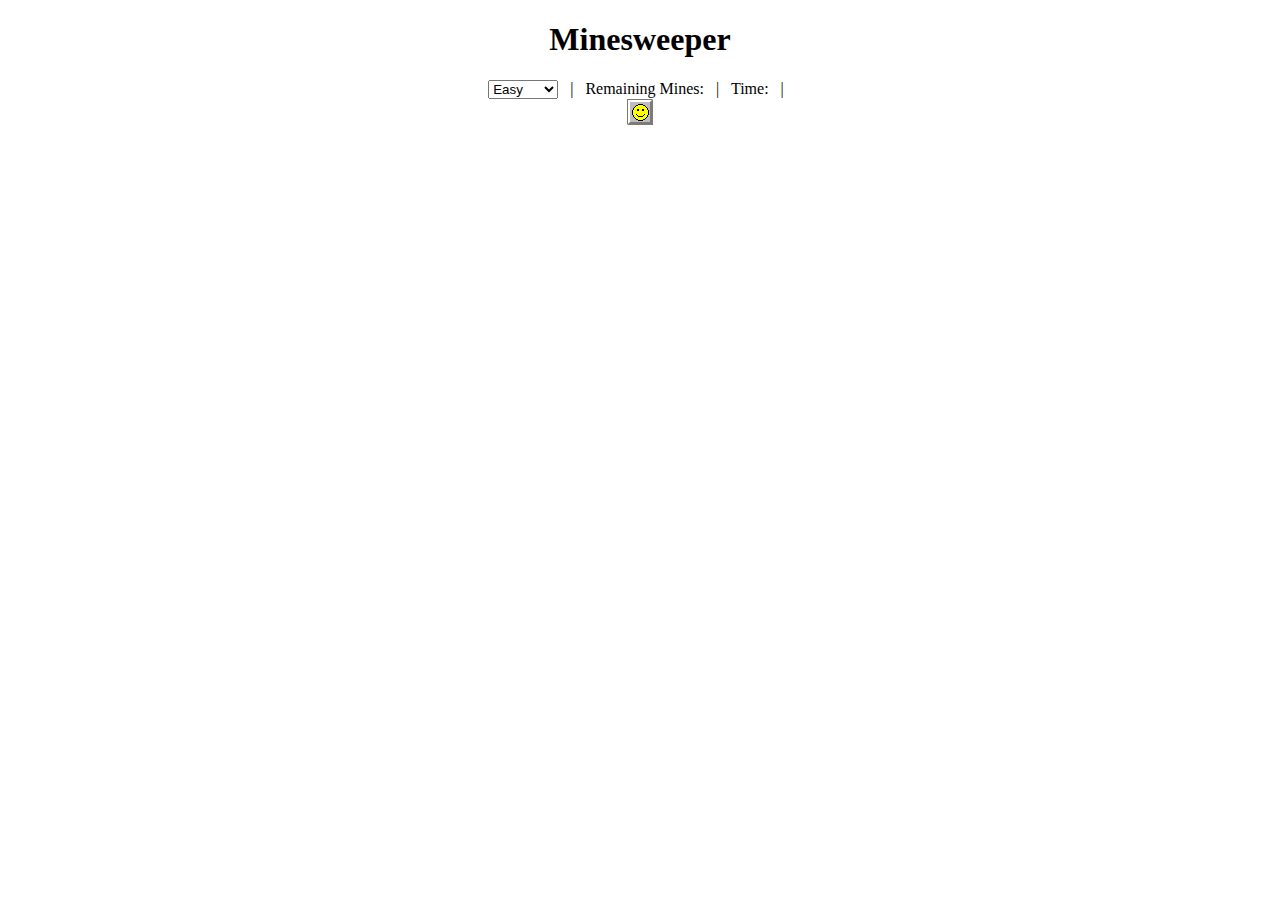
==== minesweeper/index.html @ 21eb7039 "changing file name" ====
<!DOCTYPE html>
<html>
    <head>
    
        <title>Minesweeper</title>

        <link type="text/css" rel="stylesheet" href="./css/style.css" />
        <script type="text/javascript" src="js/minesweeper.js" ></script>

    </head>

    <body>
        <h1> Minesweeper </h1>

        <div>
            <select id="difficulty" onchange="setDifficulty();">
               <option value="0">Easy</option>
               <option value="1">Medium</option>
               <option value="2">Hard</option>
            </select>
            
            <span>&nbsp;&nbsp;|&nbsp;&nbsp;</span>
            <span>Remaining Mines:</span>
            <span id="flagCount" > </span>
            <span>&nbsp;&nbsp;|&nbsp;&nbsp;</span>
            <span>Time:</span>
            <span id="timer" > </span>
            <span>&nbsp;&nbsp;|&nbsp;&nbsp;</span>
        </div>
        
        <div id="smiley" class="smiley" onmousedown="smileyDown();" onmouseup="smileyUp();" onclick="startGame();"></div>
        
        <div id="minefield"></div>
    </body>
</html>
---- minesweeper/css/style.css ----
.tile {
    width: 16px;
    height: 16px;
    float: left;
    background-image: url("../images/clear.png");
}

.hidden {
    background-image: url("../images/hidden.png");
}

.flag {
    background-image: url("../images/flag.png");
}

.mine {
    background-image: url("../images/mine.png");
}
.mine_hit {
    background-image: url("../images/mine_hit.png");
}
.mine_marked {
    background-image: url("../images/mine_marked.png");
}

.tile_1 {
    background-image: url("../images/tile_1.png");
}
.tile_2 {
    background-image: url("../images/tile_2.png");
}
.tile_3 {
    background-image: url("../images/tile_3.png");
}
.tile_4 {
    background-image: url("../images/tile_4.png");
}
.tile_5 {
    background-image: url("../images/tile_5.png");
}
.tile_6 {
    background-image: url("../images/tile_6.png");
}
.tile_7 {
    background-image: url("../images/tile_7.png");
}
.tile_8 {
    background-image: url("../images/tile_8.png");
}

.smiley {
    margin:auto;
    width: 26px;
    height: 26px;
    background-image: url("../images/face_up.png");
}
.face_down {
    background-image: url("../images/face_down.png");
}
.face_limbo {
    background-image: url("../images/face_limbo.png");
}
.face_lose {
    background-image: url("../images/face_lose.png");
}
.face_win {
    background-image: url("../images/face_win.png");
}

h1 {
    text-align: center;
}
div {
    margin:auto;
    text-align: center;
}
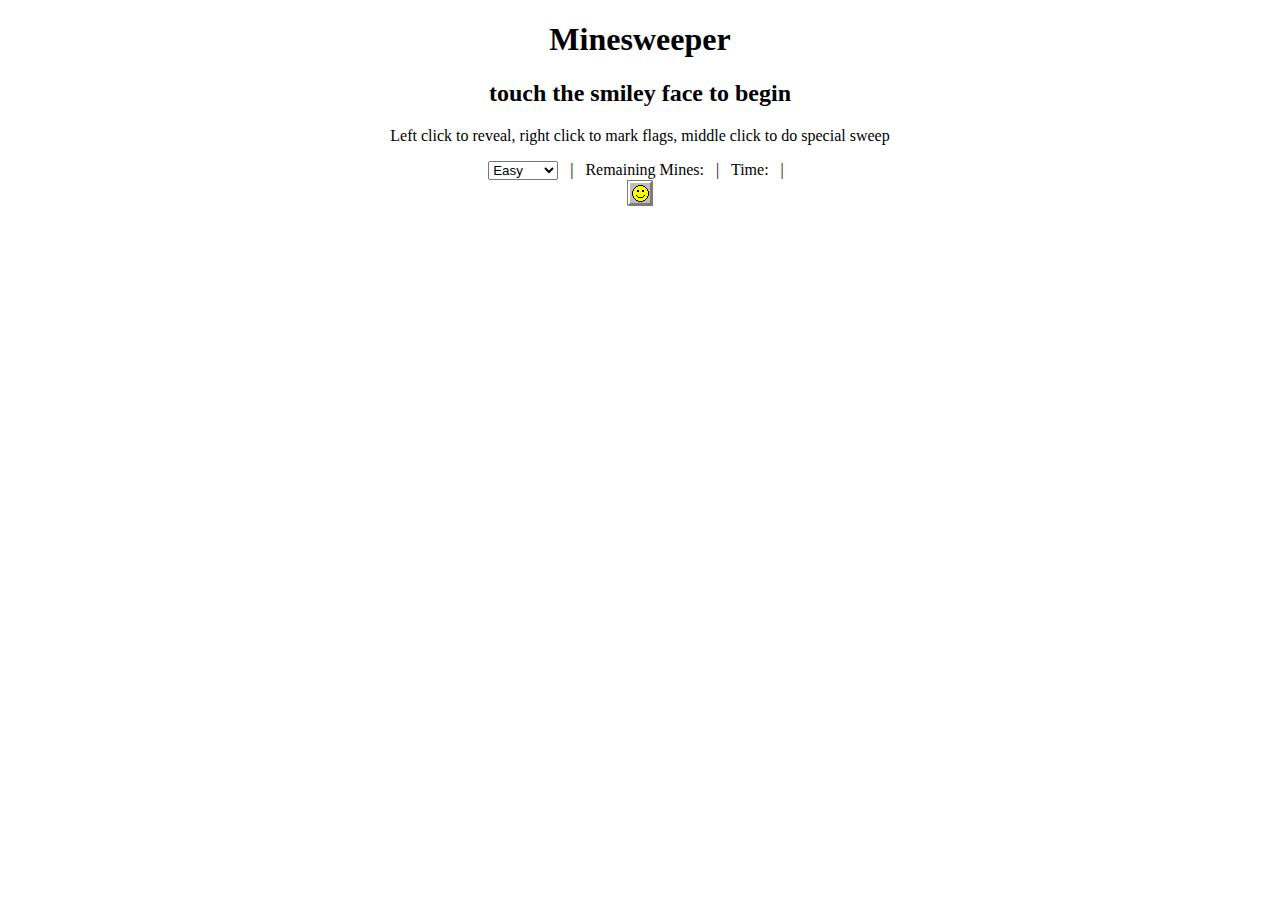
==== commit cffd4b39: "lots of small changes" ====
--- a/minesweeper/index.html
+++ b/minesweeper/index.html
@@ -11,6 +11,8 @@
 
     <body>
         <h1> Minesweeper </h1>
+        <h2> touch the smiley face to begin </h2>
+        <p> Left click to reveal, right click to mark flags, middle click to do special sweep </p>
 
         <div>
             <select id="difficulty" onchange="setDifficulty();">
--- a/minesweeper/css/style.css
+++ b/minesweeper/css/style.css
@@ -67,7 +67,7 @@
     background-image: url("../images/face_win.png");
 }
 
-h1 {
+h1,h2,p {
     text-align: center;
 }
 div {
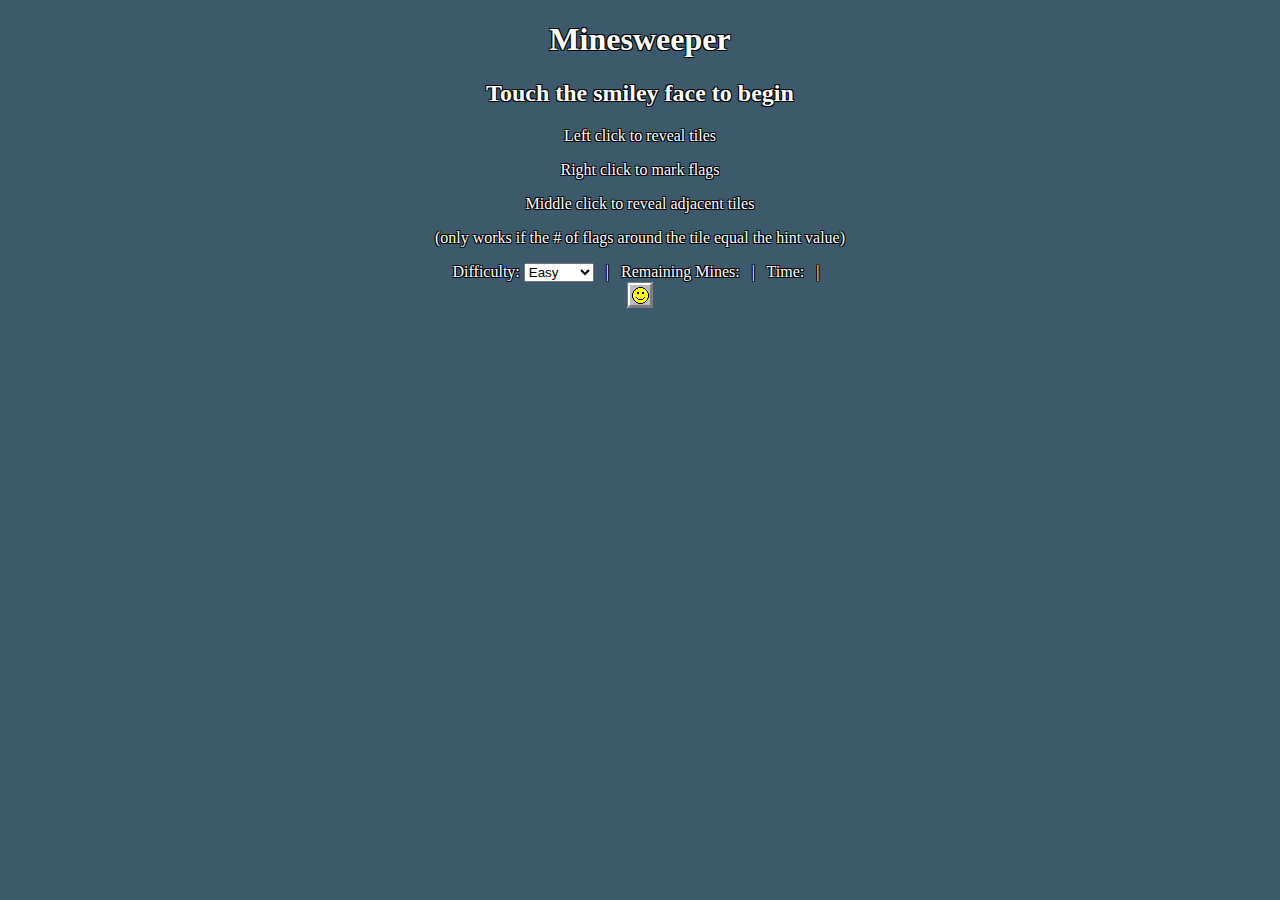
==== commit 16251c8f: "changed styles" ====
--- a/minesweeper/index.html
+++ b/minesweeper/index.html
@@ -11,10 +11,13 @@
 
     <body>
         <h1> Minesweeper </h1>
-        <h2> touch the smiley face to begin </h2>
-        <p> Left click to reveal, right click to mark flags, middle click to do special sweep </p>
+        <h2> Touch the smiley face to begin </h2>
+        <p>Left click to reveal tiles</p>
+        <p>Right click to mark flags</p>
+        <p>Middle click to reveal adjacent tiles</p>
+        <p>(only works if the # of flags around the tile equal the hint value)</p>
 
-        <div>
+        <div>Difficulty:
             <select id="difficulty" onchange="setDifficulty();">
                <option value="0">Easy</option>
                <option value="1">Medium</option>
--- a/minesweeper/css/style.css
+++ b/minesweeper/css/style.css
@@ -1,3 +1,13 @@
+html{
+    background: #3D5A6C;
+    color: white;
+    text-shadow:
+    -1px -1px 0 #000,
+    1px -1px 0 #000,
+    -1px 1px 0 #000,
+    1px 1px 0 #000; 
+}
+
 .tile {
     width: 16px;
     height: 16px;
